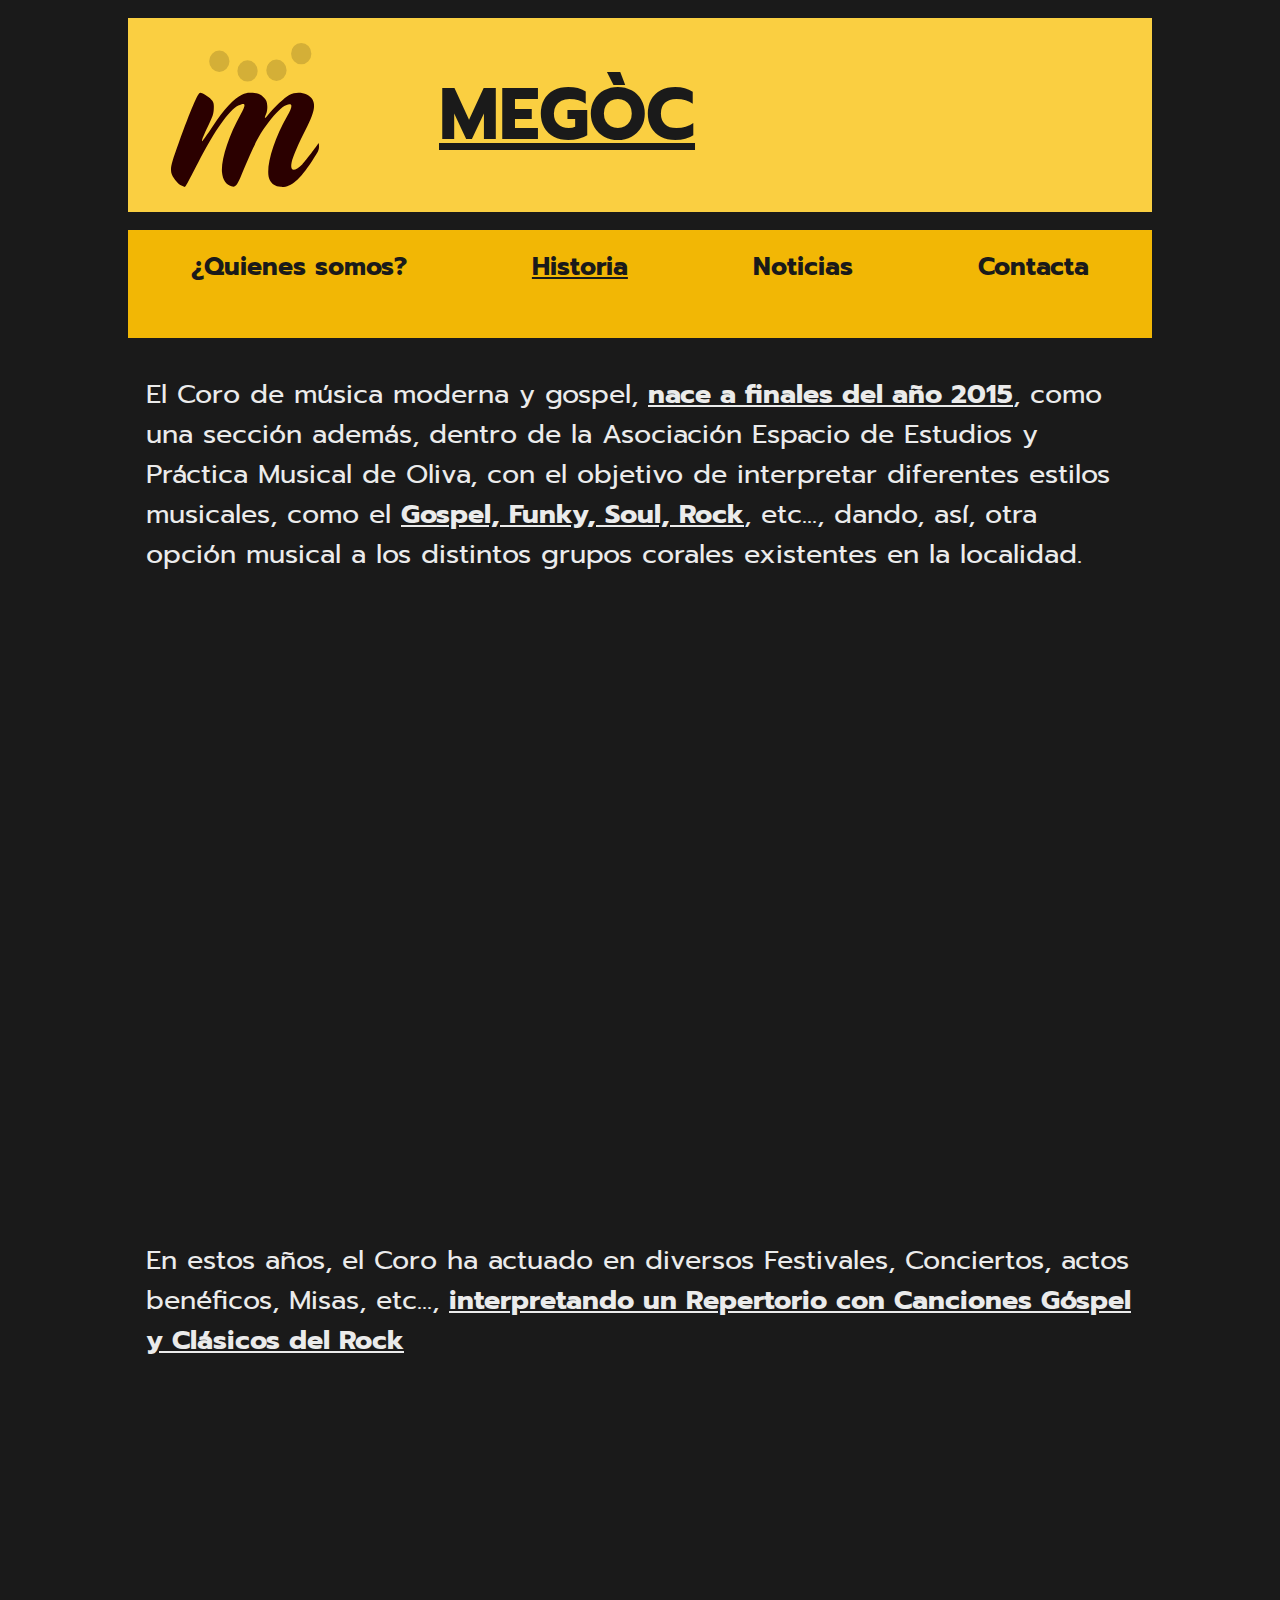
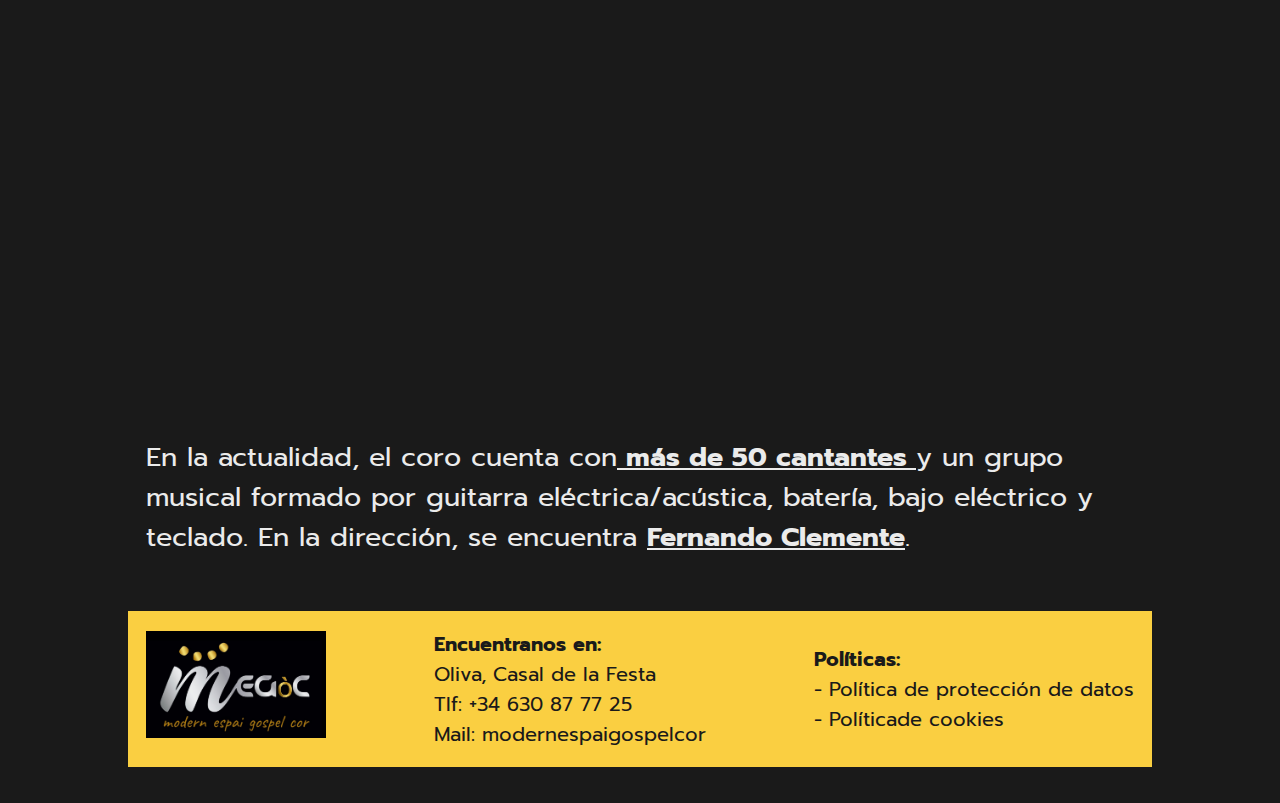
==== html/historia.html @ d046a1a9 "terminado" ====
<!DOCTYPE html>
<html lang="en">
<head>
    <meta charset="UTF-8">
    <meta http-equiv="X-UA-Compatible" content="IE=edge">
    <meta name="viewport" content="width=device-width, initial-scale=1.0">
    <meta name="description" content="Página oficial de Megòc, un coro de gospel y música moderna en Oliva, Valencia">
    <title>Historia</title>
    <link rel="stylesheet" href="../css/layout.css">
    <link rel="stylesheet" href="../css/styles-historia.css">
    <link rel="stylesheet" href="https://cdnjs.cloudflare.com/ajax/libs/font-awesome/6.3.0/css/all.min.css" integrity="sha512-SzlrxWUlpfuzQ+pcUCosxcglQRNAq/DZjVsC0lE40xsADsfeQoEypE+enwcOiGjk/bSuGGKHEyjSoQ1zVisanQ==" crossorigin="anonymous" referrerpolicy="no-referrer" />
    <link rel="preconnect" href="https://fonts.googleapis.com">
    <link rel="preconnect" href="https://fonts.gstatic.com" crossorigin>
    <link href="https://fonts.googleapis.com/css2?family=Prompt:ital,wght@0,400;0,700;1,400&display=swap" rel="stylesheet">
    <script src="../js/script.js" type="text/javascript"></script>

</head>
<body>

    <header>
        <div id="logo"><img src="../img/logoMegoc.svg"  alt="logo" ></div>
        <div id="titulo">
            <h1>MEGÒC</h1>
            <div id="redes">
                <div> 
                    <a href="https://www.facebook.com/ModernEspaiGospelCor/" target="_blank"><i class="fa-brands fa-facebook"></i></a>
                    <a href="mailto:modernespaigospelcor@hotmail.com"><i class="fa-solid fa-envelope"></i></a>
                </div>
               <div>
                    <a href="https://www.youtube.com/@modernespaigospelcor-megoc9290" target="_blank"><i class="fa-brands fa-youtube"></i></a>
                    <a href="https://www.instagram.com/modernespaigospelcor/" target="_blank"><i class="fa-brands fa-instagram"></i></a>
               </div>
            </div>
        </div>
        <div id="idiomas-menu">
            <div id="idiomas"><i class="fa-solid fa-globe"></i></div>
            <div id="menu"><i class="fa-solid fa-bars"></i></div>    
        </div>
    </header>
    
    <nav id="navegador">
        <a href="./quienesSomos.html">
            <i class="fa-solid fa-house"></i>
            <strong>¿Quienes somos?</strong>
        </a>
        <a href="#">
            <i class="fa-solid fa-book-open"></i>
            <strong  style="text-decoration:underline;">Historia</strong>
        </a>
        <a href="./noticias.html">
            <i class="fa-solid fa-newspaper"></i>
            <strong>Noticias</strong>
        </a>
        <a href="./contacta.html">
            <i class="fa-solid fa-phone"></i>
            <strong>Contacta</strong>
        </a>
    </nav>

    <main>
       
        <div id="presentacion">
            <p>El Coro de música moderna y gospel, <strong> nace a finales del año 2015</strong>, como una sección
                además, dentro de la Asociación Espacio de Estudios y Práctica Musical de Oliva, con el objetivo de
                interpretar diferentes estilos musicales, como el <strong>Gospel, Funky, Soul, Rock</strong>, etc..., dando,
                así, otra opción musical a los distintos grupos corales existentes en la localidad.</p>
                <div id="carussel"></div>
        </div>
        <div>
            <p>En estos años, el Coro ha actuado en diversos Festivales, Conciertos, actos benéficos,
                Misas, etc..., <strong>interpretando un Repertorio con Canciones Góspel y Clásicos del
                Rock </strong></p>
                <iframe src="https://www.youtube.com/embed/AGsgFJ8XZv8" title="YouTube video player" frameborder="0" allow="accelerometer; autoplay; clipboard-write; encrypted-media; gyroscope; picture-in-picture; web-share" allowfullscreen></iframe>
        </div>
        <div>
            <p>En la actualidad, el coro cuenta con<strong> más de 50 cantantes </strong> y un grupo musical formado por
                guitarra eléctrica/acústica, batería, bajo eléctrico y teclado. En la dirección, se encuentra
                <strong>Fernando Clemente</strong>. </p>

        </div>

    </main>

    <footer>
        <div><img src="../img/foto.png" alt="fotoMegoc"></div>
        <div>
            <p><strong>Encuentranos en:</strong></p>
            <p>Oliva, Casal de la Festa</p>
            <p>Tlf: +34 630 87 77 25</p>
            <p><a href="mailto:modernespaigospelcor@hotmail.com">Mail: modernespaigospelcor</a></p>
        </div>
        <div>
            <p><strong>Políticas:</strong></p>
            <ul>
                <li><a href="#">- Política de protección de datos</a></li>
                <li><a href="#">- Políticade cookies</a></li>
            </ul>
         </div>
    </footer>
    
</body>
<script src="../js/script.js"></script>

</html>
---- css/layout.css ----
@charset "UTF-8";

*{
    margin: 0; padding: 0;
    text-decoration: none;
    box-sizing: border-box;
}

:root{
    font-family: 'Prompt', sans-serif;
    font-size: 20px;
    background-color: #1a1a1a;
    color: #ebebeb;
}
i{
    font-size:2rem;
    color: #1a1a1a;
    transition: color 0.5s ease;
}

body{
    display: grid;
    grid-template-columns: 1fr;
    grid-template-areas:    "hd"
                            "ma"
                            "nv";
}

header{
    grid-area: hd;
    display: grid;
    grid-template-columns: 1fr 3.5fr 0.5fr;
    grid-template-areas:    "im mg id" ;
    background-color: #facf41;
    color: #1a1a1a;
    justify-content: center;
    padding: 1rem;
}
header div#logo{
    display: flex;
    justify-content: center;
    align-items: center;
    grid-area: im;            
}
header div#logo img{   
    width: 75%;
}
header div#titulo{
    grid-area: mg;
    display: flex;
    justify-content: space-around;
    align-items: center;
}
header div#titulo h1{
    font-size: 1.5rem;
    text-decoration: underline;
}
header div#redes *{
    padding: 0.3rem;
}
header div#idiomas-menu{
    display: flex;
    flex-direction: column;    
    align-items: center;
    justify-content: space-between;
}

i:hover{
    color: #ebebeb;
}

.hide{
    display: none;
}
.view{
    display: flex;
}

nav{    
    position: fixed;
    bottom: 0;
    left: 0;
    grid-area: nv;
    display: flex;           
    width: 100%;
    justify-content: space-around;
    padding-top: 1rem;    
    background-color: #F2B705;
    text-align: center;
    height: 4.5rem ;     
          
}
nav a{
    display: flex;
    flex-direction: column;
    color: #1a1a1a;
    margin-bottom: 1rem;
    transition: color 0.5s ease;
}
nav a:hover{
    color: #ebebeb;
}
nav a strong{
    font-size: 0.9rem;
}

footer{
    display:none;
}
main {
    width: 100%;
}

@media (max-width: 450px){
    nav strong{
      display: none;
    }
}

@media (min-width: 768px){
    :root{
        font-size: 18px;
    }
    i{
        font-size: 2.5rem;
    }
    body{
        margin: 0 auto;
        width: 90%;
        grid-template-areas:    "hd"
                                "nv"
                                "ma"
                                "ft";   
    }
    header div#titulo h1{
        font-size: 2.5rem;
    }
    nav{
        position:relative;
        
        margin-top: 1rem;
        height: 6rem;
    }
    nav a strong{
        font-size: 1.4rem;
    }

    footer{
        font-size: 1rem;
        display: block;
        background-color: #facf41;        
        grid-area: ft;
        color: #1a1a1a;
        display: flex;
        padding: 1rem;
        margin-bottom: 1rem;
        align-items: center;
        justify-content: space-between;
    }
    footer a{
        color: #1a1a1a;
    }
    footer div img{
        width: 8rem;
    }
    footer ul  {
        list-style: none;
    }
}

@media (min-width: 1024px){
    :root{
        font-size: 18px;
    }
    body{
        margin: 1rem auto;
        width: 80%;
    }
    header div#titulo h1{
        font-size: 4rem;
    }
    footer{
        font-size: 1.1rem;
    }
    footer div img {
        width: 10rem;
    }

}

aside#cookies{
    position: fixed;
    left: 0; bottom: 0;
    opacity: 85%;
    width: 100%;
    background-color: black;
    color: white;
    text-align: center;
    padding: 2em;
}
aside#cookies button{
    margin: 1em;
    padding: 0.5em;
    border-radius: 0.5em;
    background-color: white;
}
---- css/styles-historia.css ----
main{
    padding: 1rem;
    margin-bottom: 1rem;
    grid-area: ma;
    font-size: 1.2rem;
}

main div#presentacion img{
    width: 100%;
}

main div iframe{
    width: 100%;
    height: 20rem;
}
main div#presentacion div#carussel{
    margin-top: 1rem;
    margin-bottom: 1rem;
    width: 100%;
    height: 15rem;
    background-size: 100% 100%;
    animation: carrusel 12s ease infinite;
}
main div p{
    margin-bottom: 1rem;
    margin-top: 1rem;
}
main div p strong {
    text-decoration: underline;
}

@keyframes carrusel {
    0%, 25%{
        background-image: url("../img/historia1.jpg");
    }
    30%, 50%{
        background-image: url("../img/historia2.jpg");
    }
    55%, 75%{
        background-image: url("../img/historia3.jpg");
    }
    80%, 100%{
        background-image: url("../img/ellos2.jpg");
    }
}


@media (min-width: 768px){
    main{
        font-size: 1.4rem;
    }
    main div#presentacion div#carussel {
        height: 25rem;
    }
    main div iframe{
        height: 25rem;
    }
    
}

@media (min-width: 1024px){
    main{
        font-size: 1.5rem;
    }
    main div#presentacion div#carussel {
        height: 35rem;
    }
    main div iframe{
        height: 35rem;
    }

}
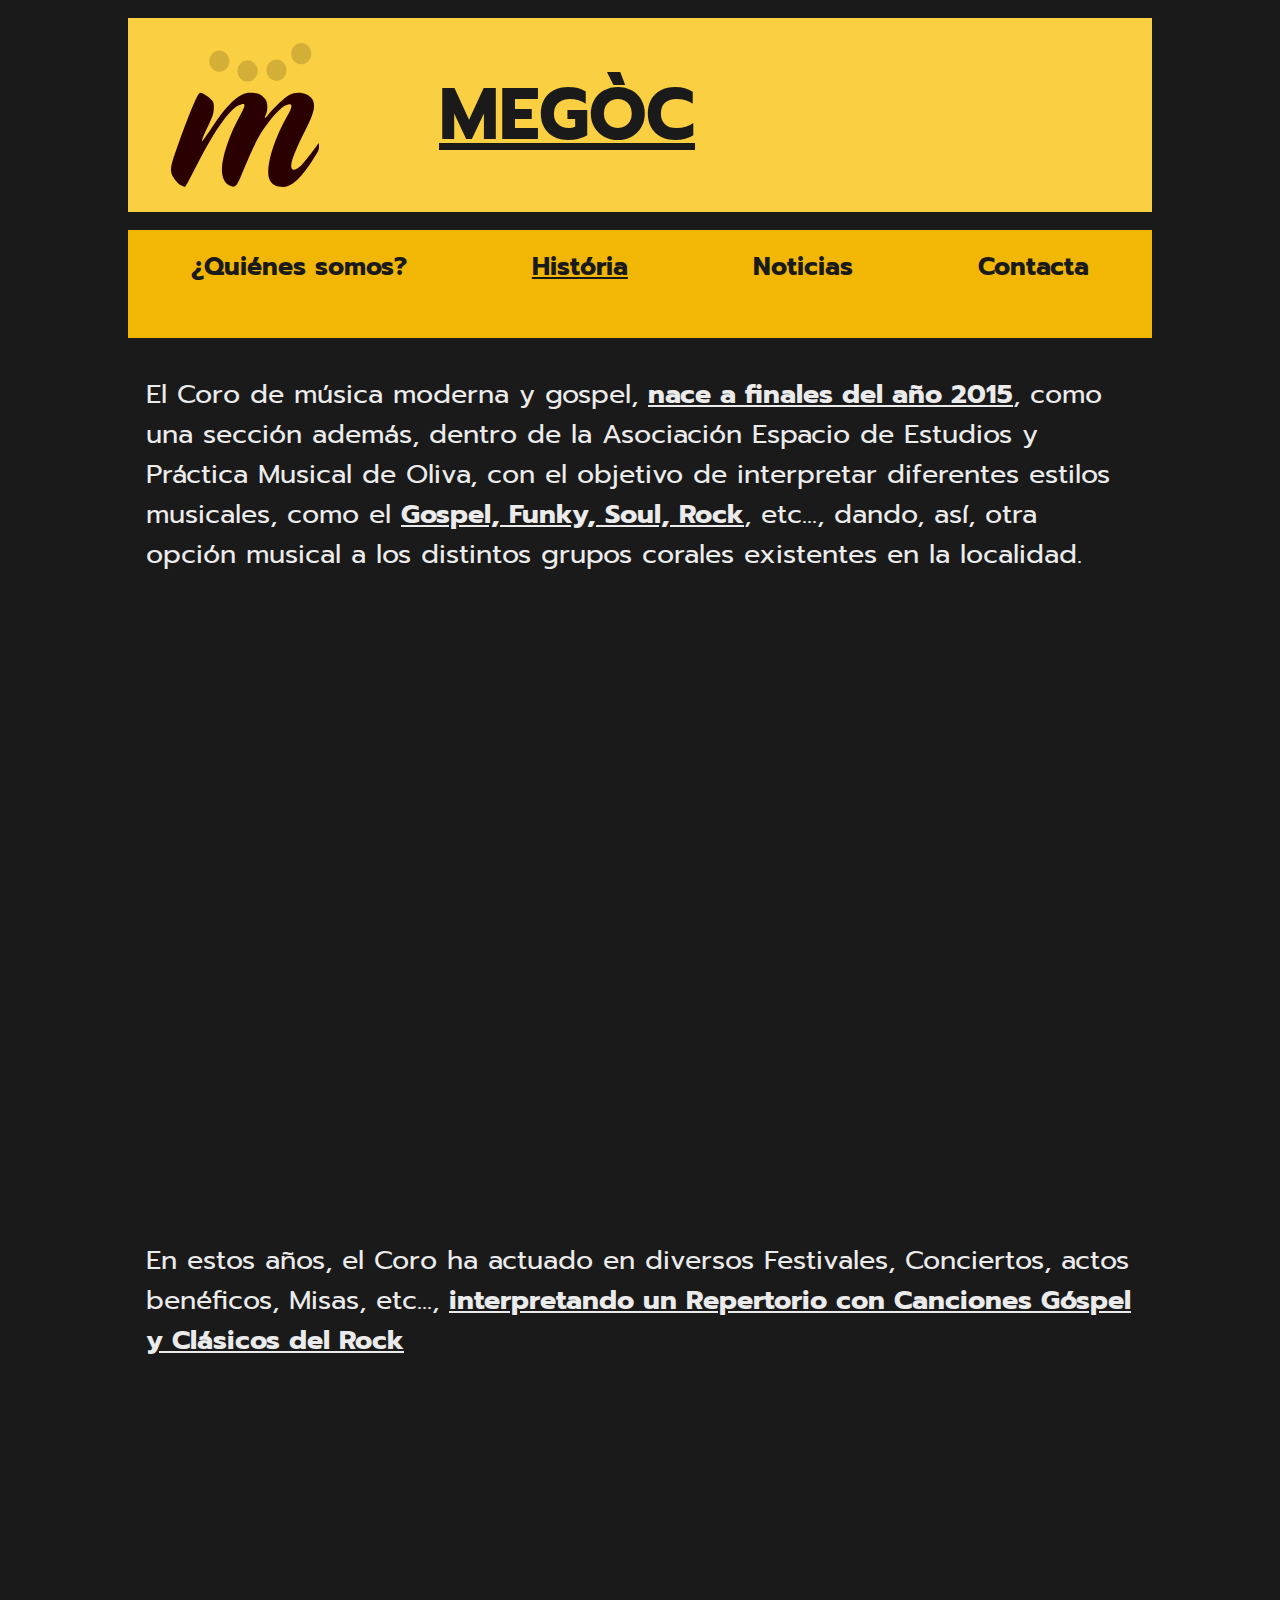
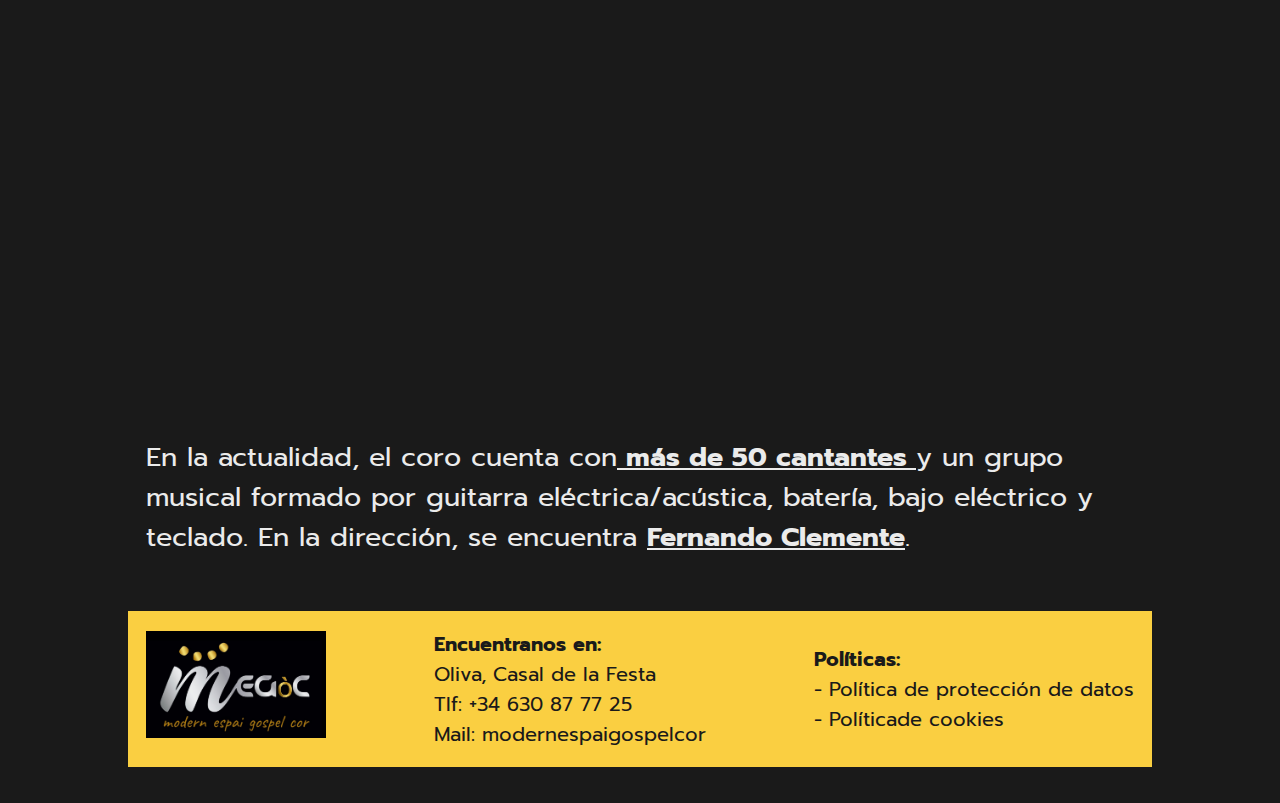
==== commit f500c211: "accentos" ====
--- a/html/historia.html
+++ b/html/historia.html
@@ -41,11 +41,11 @@
     <nav id="navegador">
         <a href="./quienesSomos.html">
             <i class="fa-solid fa-house"></i>
-            <strong>¿Quienes somos?</strong>
+            <strong>¿Quiénes somos?</strong>
         </a>
         <a href="#">
             <i class="fa-solid fa-book-open"></i>
-            <strong  style="text-decoration:underline;">Historia</strong>
+            <strong  style="text-decoration:underline;">História</strong>
         </a>
         <a href="./noticias.html">
             <i class="fa-solid fa-newspaper"></i>
